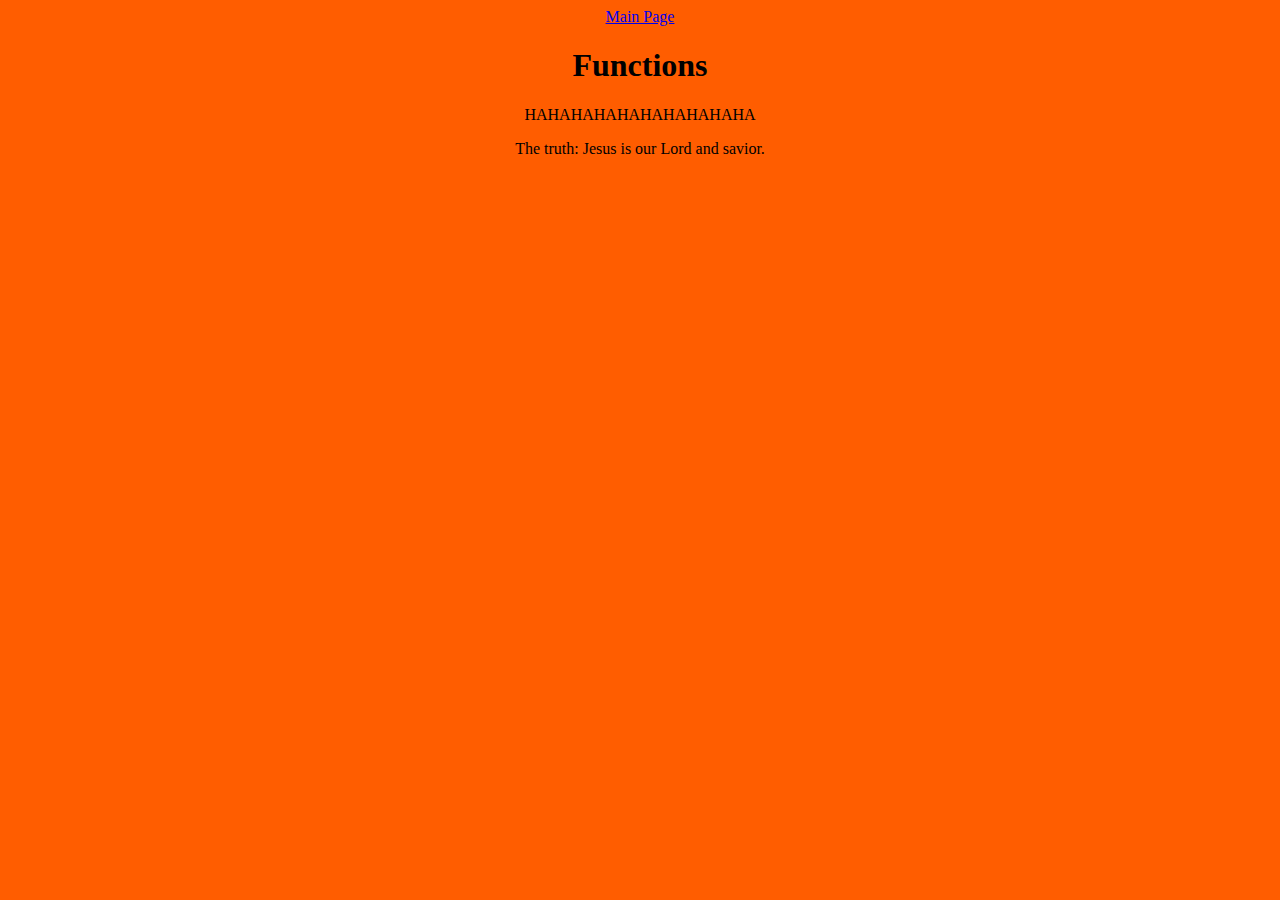
==== a1.html @ 3e7e2c52 "changed order of functions" ====
<DOCTYPE html>
  <html>
    <head>
      <link rel="stylesheet" type="text/css" href="styles.css">

      <script>
      function write(message){
        var prefix = "The truth: ";
        return prefix + message;
      }
      </script>
      
        <script>
          function print() {
            var ha = "HA";
            /*this line of code tells the program to repeat the ha
            variable 10 times on the p with the demo id */
              document.getElementById("demo").innerHTML = ha.repeat(10);
          }
        </script>

    </head>
  <body>

        <a href="index.html">Main Page</a>

      	<h1>Functions</h1>

          <p id="demo"></p>

          <script>
            //here you call the function to make it work.
            document.write(write("Jesus is our Lord and savior."));
            print();

          </script>


  </body>
  </html>
---- styles.css ----
body{
  text-align: center;
  background-color: #ff5d00;
}
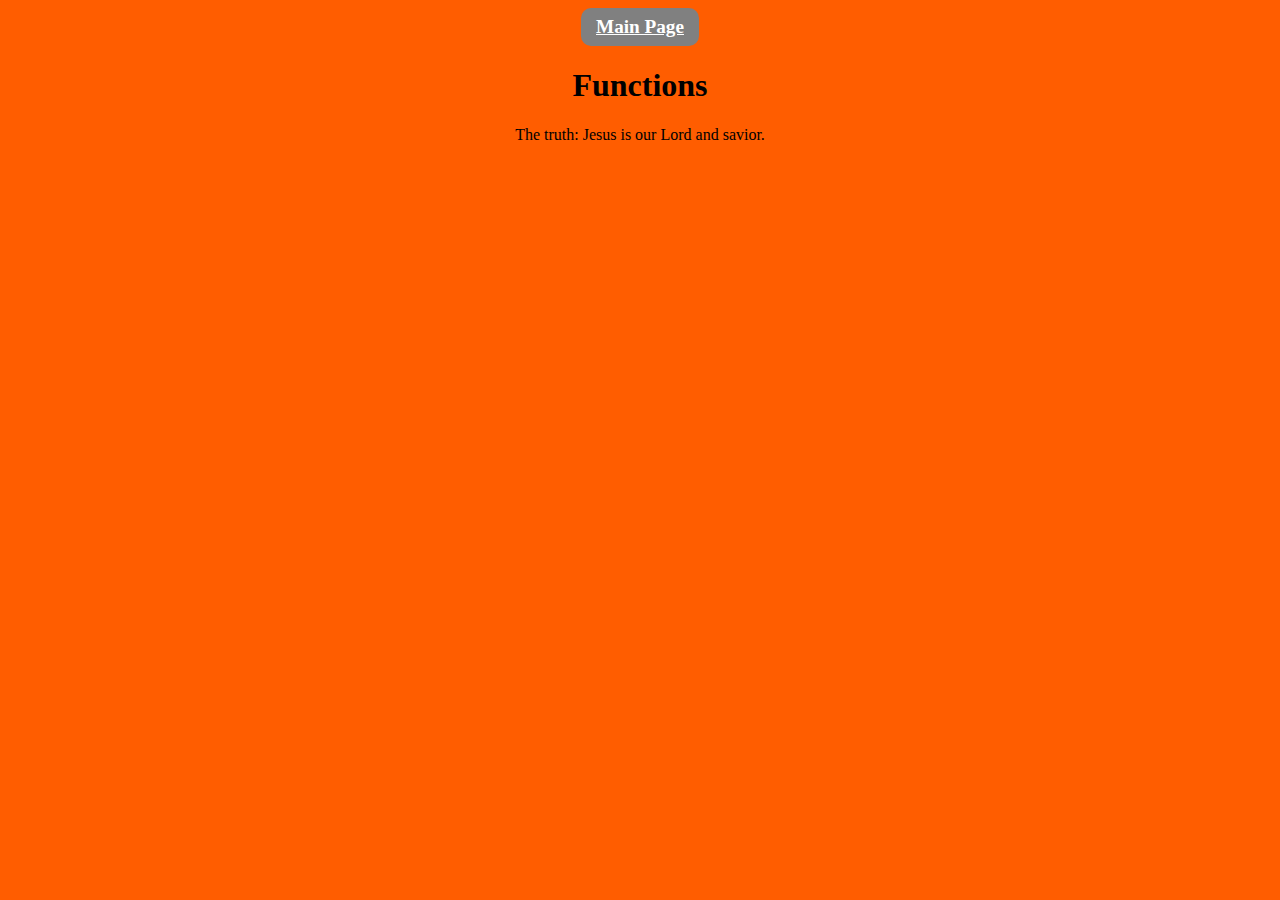
==== commit 1306f7fb: "changed smt" ====
--- a/a1.html
+++ b/a1.html
@@ -9,7 +9,7 @@
         return prefix + message;
       }
       </script>
-      
+
         <script>
           function print() {
             var ha = "HA";
@@ -26,8 +26,6 @@
 
       	<h1>Functions</h1>
 
-          <p id="demo"></p>
-
           <script>
             //here you call the function to make it work.
             document.write(write("Jesus is our Lord and savior."));
@@ -35,6 +33,8 @@
 
           </script>
 
+          <p id="demo"></p>
+
 
   </body>
   </html>
--- a/styles.css
+++ b/styles.css
@@ -2,3 +2,14 @@
   text-align: center;
   background-color: #ff5d00;
 }
+
+a{
+  background-color: grey;
+  border-radius: 10px;
+  font-size: 120%;
+  font-weight: 550;
+  color: white;
+  padding: 8px 15px;
+  text-align: center;
+  display: inline-block;
+}
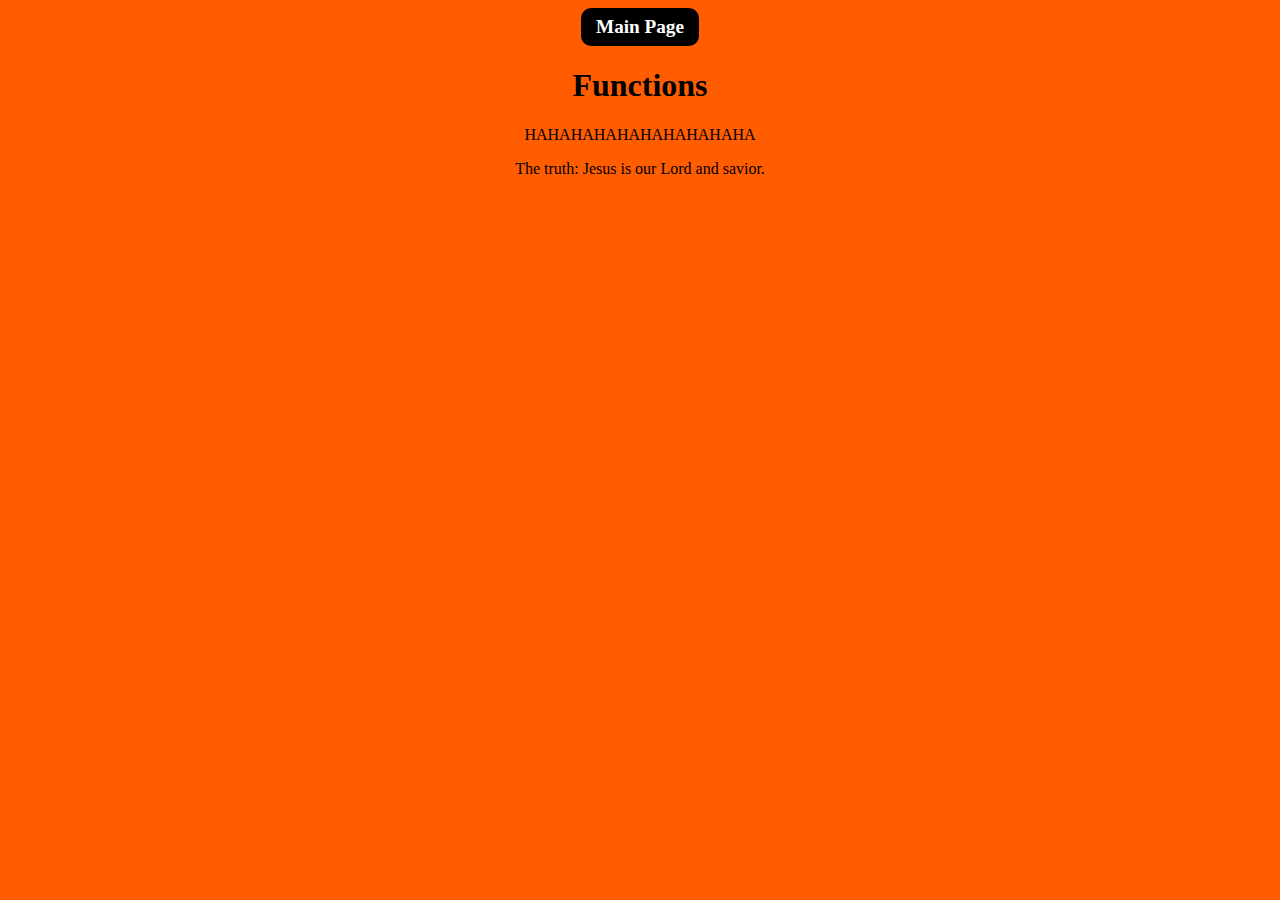
==== commit b0bb708a: "changed smt" ====
--- a/a1.html
+++ b/a1.html
@@ -2,6 +2,15 @@
   <html>
     <head>
       <link rel="stylesheet" type="text/css" href="styles.css">
+
+      <script>
+        function print() {
+          var ha = "HA";
+          /*this line of code tells the program to repeat the ha
+          variable 10 times on the p with the demo id */
+            document.getElementById("demo").innerHTML = ha.repeat(10);
+        }
+      </script>
 
       <script>
       function write(message){
@@ -10,15 +19,6 @@
       }
       </script>
 
-        <script>
-          function print() {
-            var ha = "HA";
-            /*this line of code tells the program to repeat the ha
-            variable 10 times on the p with the demo id */
-              document.getElementById("demo").innerHTML = ha.repeat(10);
-          }
-        </script>
-
     </head>
   <body>
 
@@ -26,14 +26,16 @@
 
       	<h1>Functions</h1>
 
+        <p id="demo"></p>
+
           <script>
-            //here you call the function to make it work.
+            //here I'm call the function to make it work.
             document.write(write("Jesus is our Lord and savior."));
             print();
 
           </script>
 
-          <p id="demo"></p>
+
 
 
   </body>
--- a/styles.css
+++ b/styles.css
@@ -4,7 +4,7 @@
 }
 
 a{
-  background-color: grey;
+  background-color: black;
   border-radius: 10px;
   font-size: 120%;
   font-weight: 550;
@@ -12,4 +12,5 @@
   padding: 8px 15px;
   text-align: center;
   display: inline-block;
+  text-decoration: none;
 }
